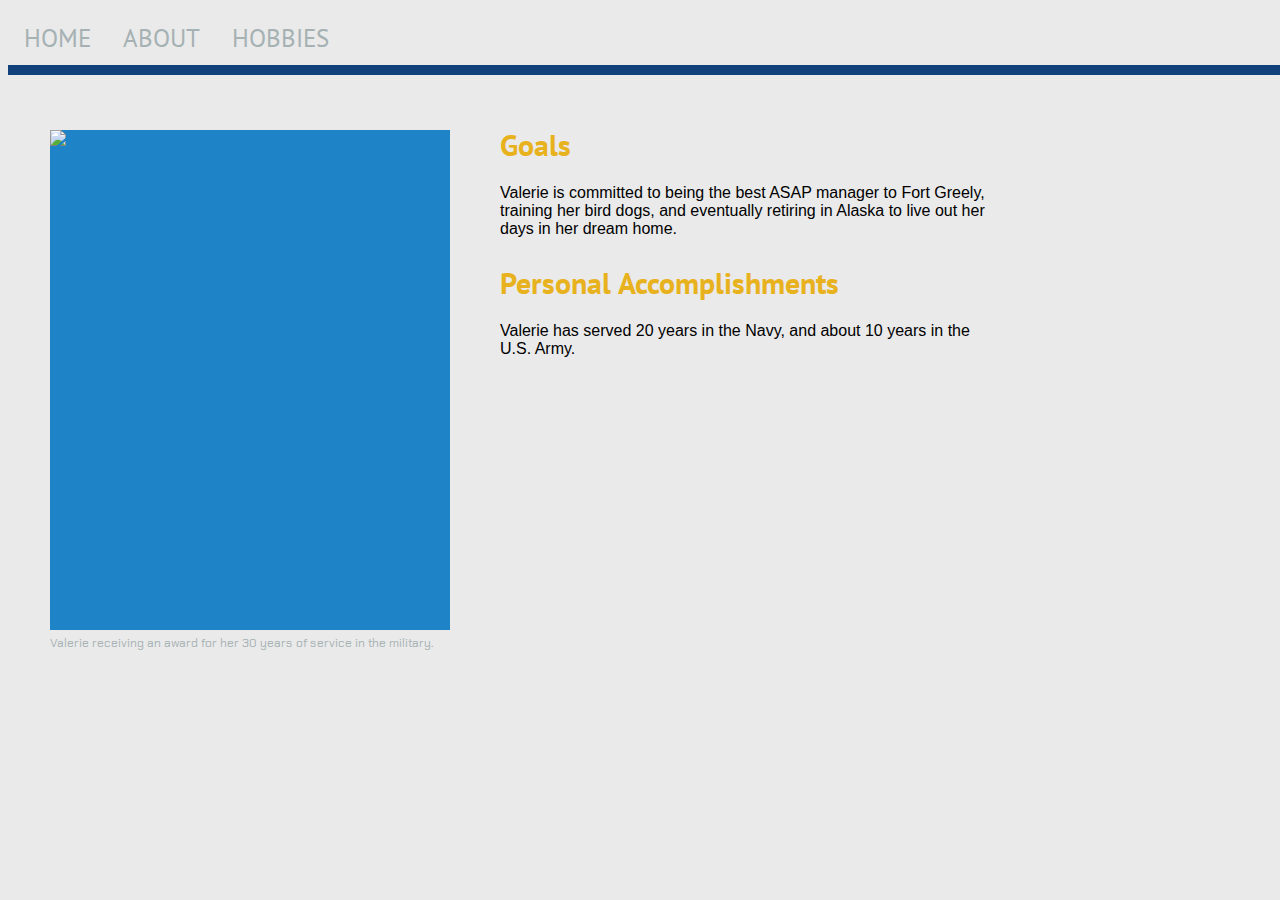
==== index.html @ 962a0293 "Update and rename home.html to index.html" ====
<!DOCTYPE html>
<html lang="en">

<link rel="stylesheet" type="text/css" href="bioSite.css">
<link rel="preconnect" href="https://fonts.googleapis.com">
<link rel="preconnect" href="https://fonts.gstatic.com" crossorigin>
<link href="https://fonts.googleapis.com/css2?family=Chakra+Petch&family=PT+Sans&display=swap" rel="stylesheet">

<body>
<ul>
  <li><a class="active" href="index.html">Home</a></li>
  <li><a href="about.html">About</a></li>
  <li><a href="hobbies.html">Hobbies</a></li>
</ul>

<div class="bar"></div>

<div class="landing">
  <h1>Goals</h1>
  <p> Valerie is committed to being the best ASAP manager to Fort Greely, training her bird dogs, and eventually retiring in Alaska to live out her days in her dream home.   </p> 
  <h1> Personal Accomplishments</h1>
  <p>Valerie has served 20 years in the Navy, and about 10 years in the U.S. Army. </p> </div>
  
  <div class="photo"><img src="photos/Mom5.jpg"></div>

<div class="caption"> Valerie receiving an award for her 30 years of service in the military. </div>
</html>
</body>
---- bioSite.css ----
body {background-color: #eaeaea; 
    color: #000;
    font-family: arial;}
    
    h1 {background-color: none;
    font-family:'PT Sans', sans-serif;
    font-size: 30px;
    color: #e8b21e;
    padding: 0px;
    padding-top: 5px;}
    
    h2 {background-color: none;
    font-family:'PT Sans', sans-serif;
    font-size: 24px;
    color: #1e83cf;
    padding: 5px;
    padding-top: 5px;}
    
    ul {list-style-type: none;
    margin: 0;
    padding: 0;
    overflow: hidden;
    font-size:25px;
    background-color: none;}
    
    li {float: left;}
    
    li a {display: block;
    color: #a6b1b3;
    text-transform: uppercase;
    font-family:'PT Sans', sans-serif;
    text-align: center;
    padding: 14px 16px; 
    text-decoration: none;}
    
    li a hover {background-color: #111;}
    
    
    .bar {width: 100%;
    height:10px;
    position: absolute;
    background-color:#12407A;
    top: 65px;}
    
    .caption {background-color: none;
    font-family:'Chakra Petch', sans-serif;
    color:#a6b1b3;
    font-size: 12px;
    position: absolute;
    top: 635px;
    left: 50px;}
    
    .caption2 {background-color: none;
    font-family:'Chakra Petch', sans-serif;
    color:#a6b1b3;
    font-size: 12px;
    position: absolute;
    top: 325px;
    left: 500px;}
    
    .caption3 {background-color: none;
    font-family:'Chakra Petch', sans-serif;
    color:#a6b1b3;
    font-size: 12px;
    position: absolute;
    top: 325px;
    left: 950px;}

    .caption4 {background-color: none;
        font-family:'Chakra Petch', sans-serif;
        color:#a6b1b3;
        font-size: 12px;
        position: absolute;
        top: 325px;
        left: 50px;}
    
    .landing {background-color: none;
    width: 500px;
    height: 300px;
    border: 0px solid #000;
    position: absolute;
    top: 100px;
    left: 500px;}
    
    .about {background-color: none;
    width: 500px;
    height: 300px;
    border: 0px solid #000;
    position: absolute;
    top: 100px;
    left: 500px;}
    
    .hobby1 {background-color: none;
    width: 350px;
    height: 300px;
    border: 0px solid #000;
    position: absolute;
    top: 335px;
    left: 50px;}
    
    .hobby2 {background-color: none;
    width: 350px;
    height: 300px;
    border: 0px solid #000;
    position: absolute;
    top: 335px;
    left: 500px;}
    
    .hobby3 {background-color: none;
    width: 350px;
    height: 300px;
    border: 0px solid #000;
    position: absolute;
    top: 335px;
    left: 950px;}
    
    .photo {background-color: #1e83c7;
    width: 400px;
    height: 500px;
    position: absolute;
    top: 130px;
    left: 50px;}
    
    .h1pho {background-color: #1e83c7;
    width: 350px;
    height: 150px;
    position: absolute;
    top: 165px;
    left: 50px;}
    
    .h2pho {background-color: #1e83c7;
    width: 350px;
    height: 150px;
    position: absolute;
    top: 165px;
    left: 500px;}
    
    .h3pho {background-color: #1e83c7;
    width: 350px;
    height: 150px;
    position: absolute;
    top: 165px;
    left: 950px;}
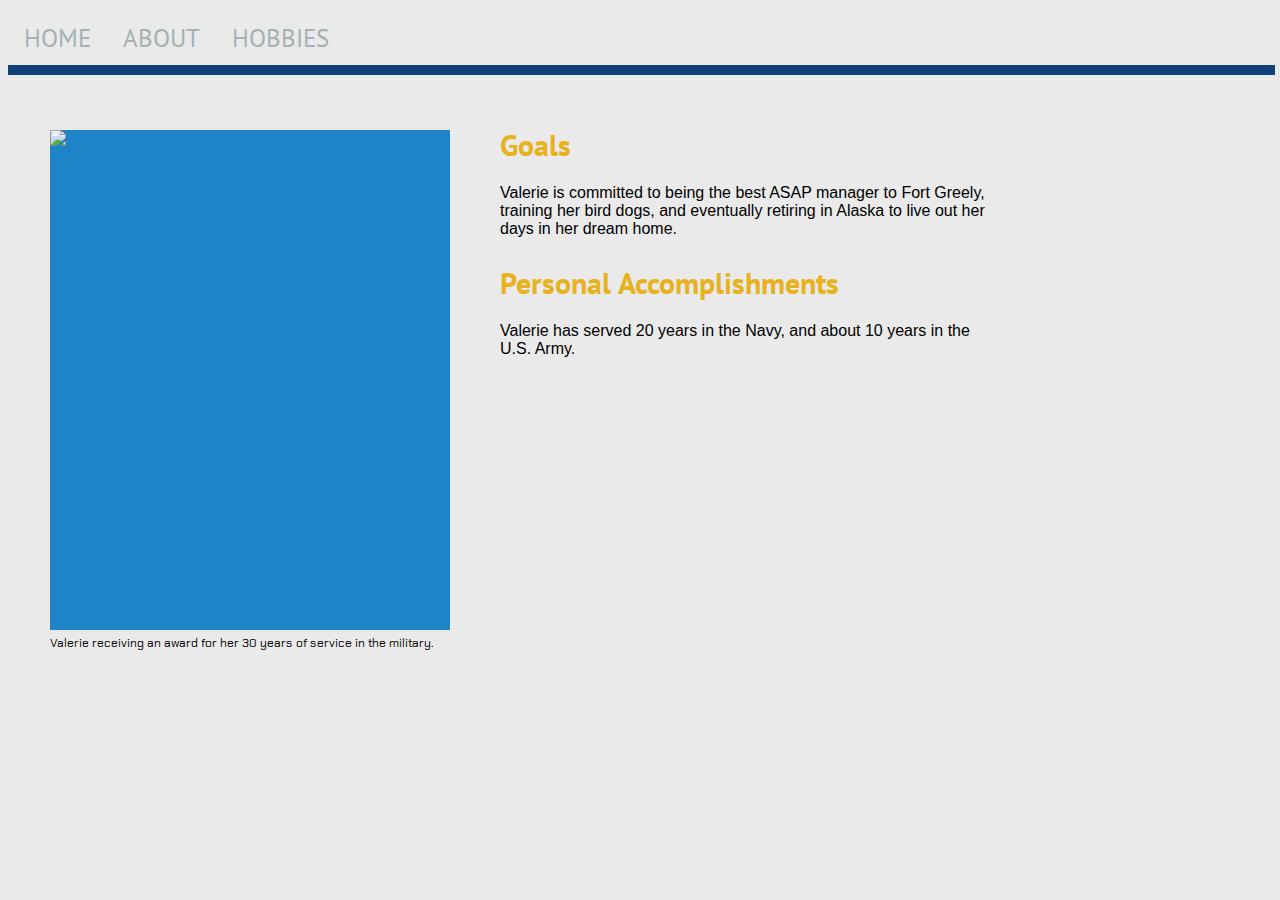
==== commit 9ab54452: "Add files via upload" ====
--- a/index.html
+++ b/index.html
@@ -25,4 +25,4 @@
 
 <div class="caption"> Valerie receiving an award for her 30 years of service in the military. </div>
 </html>
-</body>
+</body>--- a/bioSite.css
+++ b/bioSite.css
@@ -36,7 +36,7 @@
     li a hover {background-color: #111;}
     
     
-    .bar {width: 100%;
+    .bar {width: 99%;
     height:10px;
     position: absolute;
     background-color:#12407A;
@@ -44,7 +44,7 @@
     
     .caption {background-color: none;
     font-family:'Chakra Petch', sans-serif;
-    color:#a6b1b3;
+    color:#000;
     font-size: 12px;
     position: absolute;
     top: 635px;
@@ -52,7 +52,7 @@
     
     .caption2 {background-color: none;
     font-family:'Chakra Petch', sans-serif;
-    color:#a6b1b3;
+    color:#000;
     font-size: 12px;
     position: absolute;
     top: 325px;
@@ -60,7 +60,7 @@
     
     .caption3 {background-color: none;
     font-family:'Chakra Petch', sans-serif;
-    color:#a6b1b3;
+    color:#000;
     font-size: 12px;
     position: absolute;
     top: 325px;
@@ -68,7 +68,7 @@
 
     .caption4 {background-color: none;
         font-family:'Chakra Petch', sans-serif;
-        color:#a6b1b3;
+        color:#000;
         font-size: 12px;
         position: absolute;
         top: 325px;
